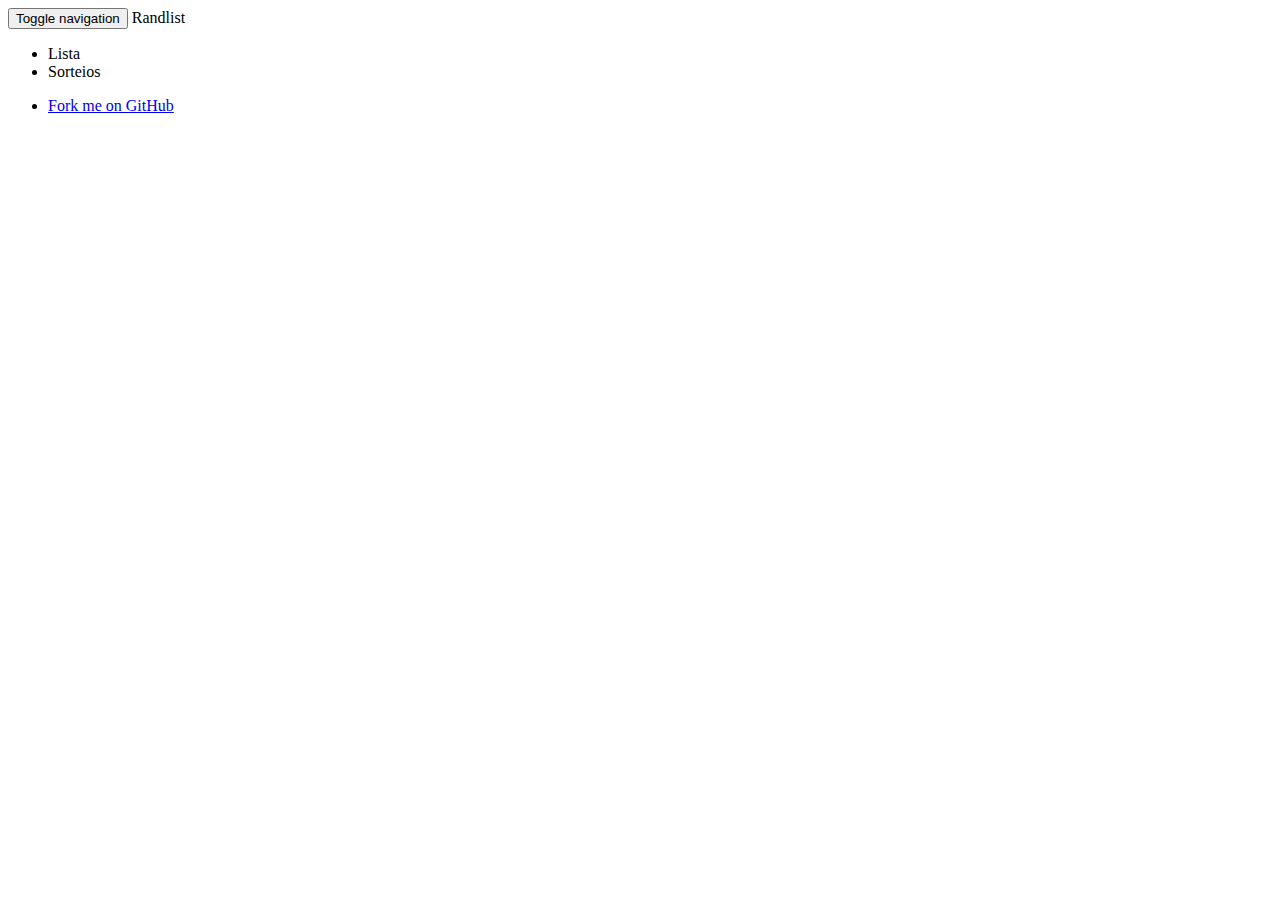
==== app/index.html @ 29045b84 "ADD: Exportar lista cadastrada como arquivo .randlist" ====
<!doctype html>
<html>
  <head>
    <meta charset="utf-8">
    <title>Randlist</title>
    <meta name="description" content="">
    <meta name="viewport" content="width=device-width">
    <!-- build:css(.) styles/vendor.css -->
    <!-- bower:css -->
    <link rel="stylesheet" href="bower_components/bootstrap/dist/css/bootstrap.css" />
    <!-- endbower -->
    <!-- endbuild -->
    <!-- build:css(.tmp) styles/main.css -->
    <link rel="stylesheet" href="styles/ng-animate.css">
    <link rel="stylesheet" href="styles/main.css">
    <!-- endbuild -->
  </head>
  <body ng-app="randlistApp">
    <!--[if lte IE 8]>
      <p class="browsehappy">You are using an <strong>outdated</strong> browser. Please <a href="http://browsehappy.com/">upgrade your browser</a> to improve your experience.</p>
    <![endif]-->

    <div ng-controller="MainCtrl as main">
      <div class="header">
        <div class="navbar navbar-default navbar-fixed-top" role="navigation">
          <div class="container">
            <div class="navbar-header">
              <button type="button" class="navbar-toggle collapsed" data-toggle="collapse" data-target="#js-navbar-collapse">
                <span class="sr-only">Toggle navigation</span>
                <span class="icon-bar"></span>
                <span class="icon-bar"></span>
                <span class="icon-bar"></span>
              </button>
              <a class="navbar-brand" ng-href="#/">Randlist</a>
            </div>
            <div class="collapse navbar-collapse" id="js-navbar-collapse">
              <ul class="nav navbar-nav">
                <li ng-class="{'active':main.currentControllerAs == 'list'}">
                  <a ng-href="#/list">Lista</a>
                </li>
                <li ng-class="{'active':main.currentControllerAs == 'sweepstakes'}">
                  <a ng-href="#/sweepstakes">Sorteios</a>
                </li>
              </ul>
              <ul class="nav navbar-nav navbar-right">
                <li>
                  <a href="https://github.com/juniorconte/randlist">Fork me on GitHub</a>
                </li>
              </ul>
            </div>
          </div>
        </div>
      </div>

      <div class="container">
        <div ng-view=""></div>
      </div>
    </div>

    <!-- build:js(.) scripts/vendor.js -->
    <!-- bower:js -->
    <script src="bower_components/jquery/dist/jquery.js"></script>
    <script src="bower_components/angular/angular.js"></script>
    <script src="bower_components/bootstrap/dist/js/bootstrap.js"></script>
    <script src="bower_components/angular-i18n/angular-locale_pt-br.js"></script>
    <script src="bower_components/angular-route/angular-route.js"></script>
    <script src="bower_components/angular-local-storage/dist/angular-local-storage.js"></script>
    <script src="bower_components/angular-animate/angular-animate.js"></script>
    <script src="bower_components/blob-polyfill/Blob.js"></script>
    <script src="bower_components/file-saver.js/FileSaver.js"></script>
    <script src="bower_components/angular-file-saver/dist/angular-file-saver.bundle.js"></script>
    <!-- endbower -->
    <!-- endbuild -->

    <!-- build:js({.tmp,app}) scripts/scripts.js -->
    <script src="scripts/app.js"></script>
    <script src="scripts/controllers/main.js"></script>
    <script src="scripts/controllers/list.js"></script>
    <script src="scripts/controllers/sweepstakes.js"></script>
    <script src="scripts/directives/onreadfile.js"></script>
    <script src="scripts/services/exportlist.js"></script>
    <!-- endbuild -->

  </body>
</html>
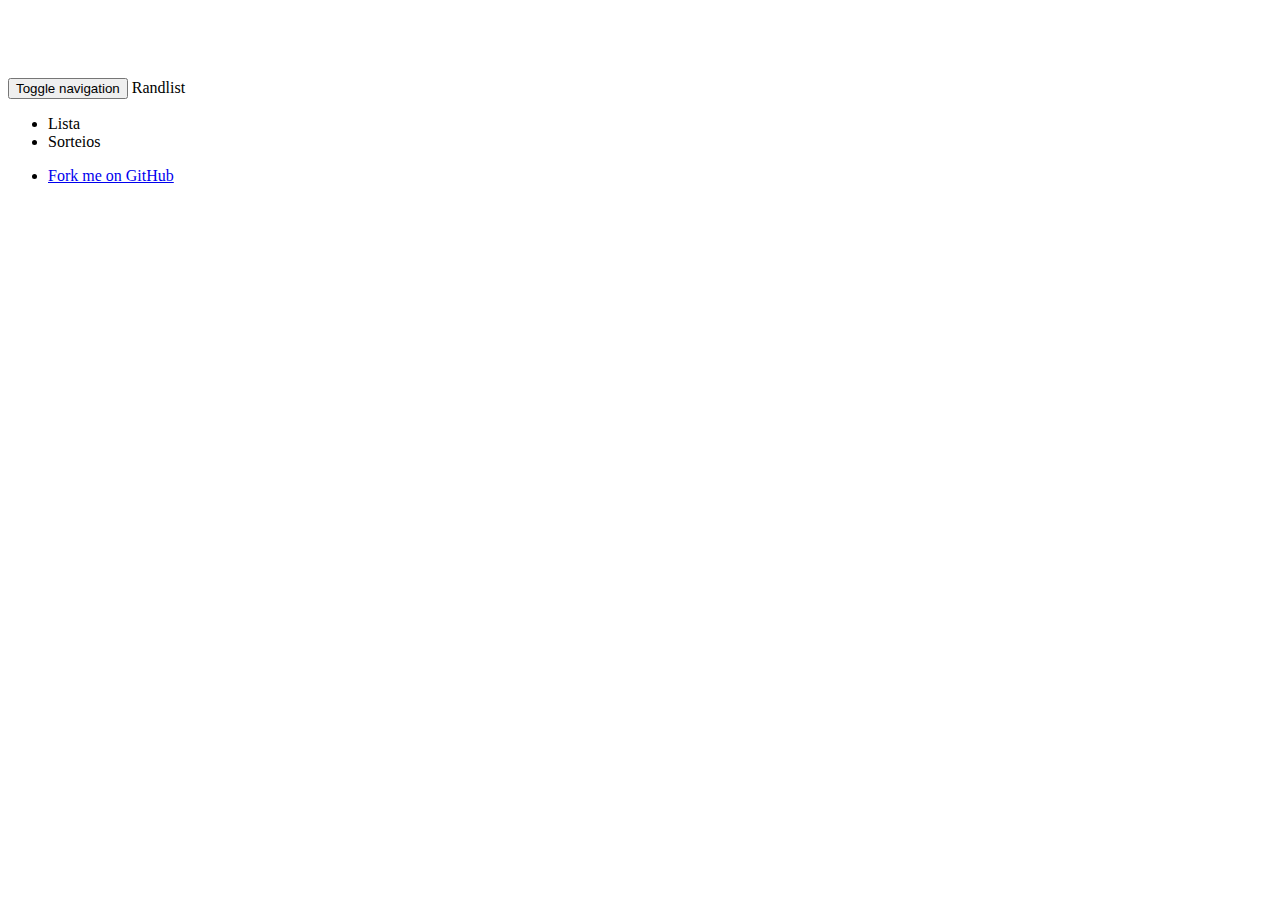
==== commit 389b8fec: "ADD: View print para lista de sorteados" ====
--- a/app/index.html
+++ b/app/index.html
@@ -21,7 +21,7 @@
     <![endif]-->
 
     <div ng-controller="MainCtrl as main">
-      <div class="header">
+      <div class="header hidden-print">
         <div class="navbar navbar-default navbar-fixed-top" role="navigation">
           <div class="container">
             <div class="navbar-header">
--- a/app/styles/main.css
+++ b/app/styles/main.css
@@ -0,0 +1,45 @@
+body {
+  padding-top: 70px;
+}
+
+table {
+  font-size: 19px;
+}
+
+table thead {
+  text-transform: capitalize;
+}
+
+.fake-upload {
+  position: relative;
+}
+
+.fake-upload input[type="file"] {
+  position: absolute;
+  cursor: pointer;
+  width: 100%;
+  height: 100%;
+  opacity: 0;
+  left: 0px;
+  top: 0px;
+}
+
+.expression {
+  font-family: Courier;
+  color: #428bca;
+}
+
+@media print {
+  body {
+    padding: 0;
+    margin: 5px;
+  }
+
+  table {
+    font-size: small;
+  }
+
+  .container {
+    width: 100%;
+  }
+}
